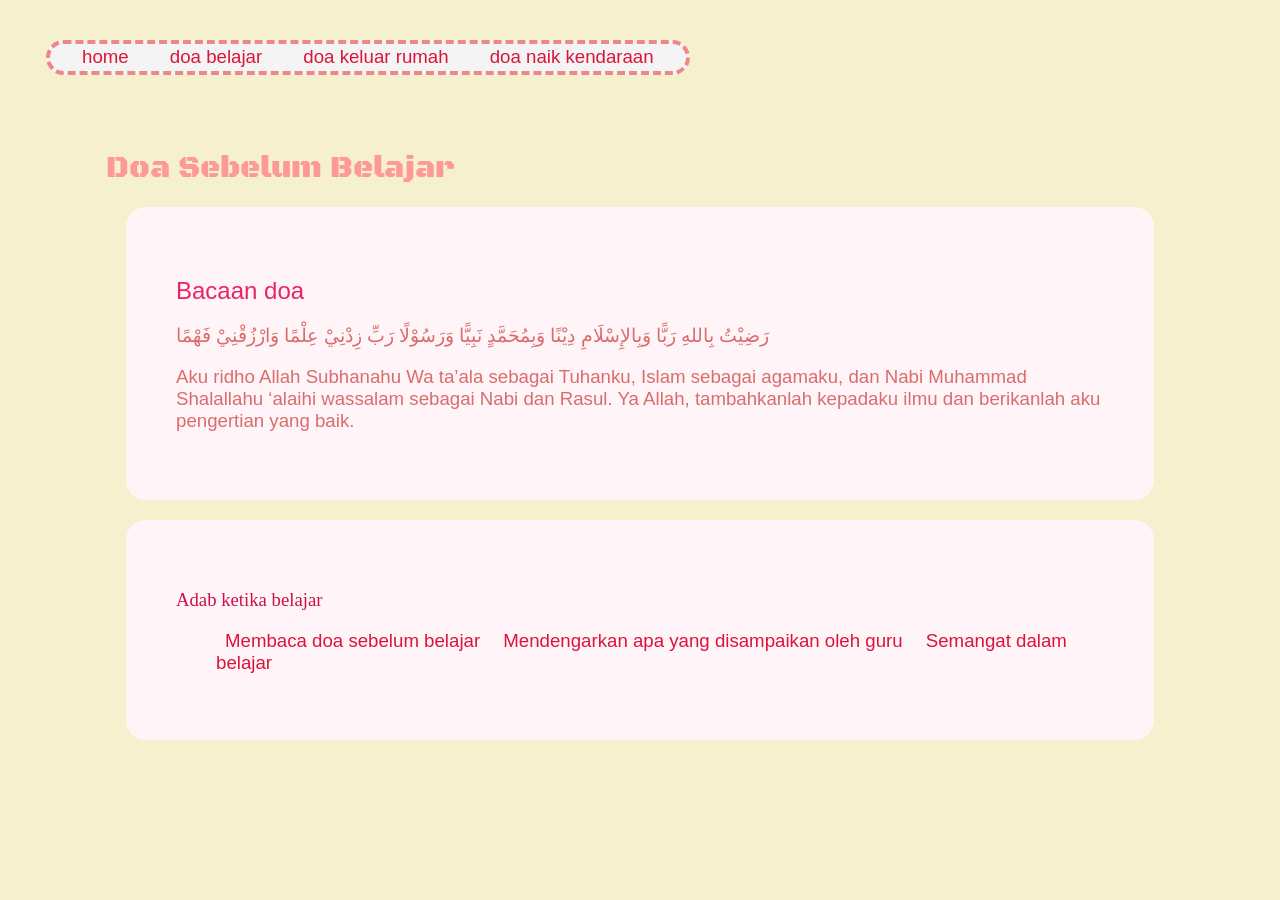
==== DoaBelajar.html @ 08a597c6 "Add files via upload" ====
<!DOCTYPE html>
<html>
  <head>
<link rel="stylesheet"  href="/Style.css"/>
    <link rel="preconnect" href="https://fonts.googleapis.com">
<link rel="preconnect" href="https://fonts.gstatic.com" crossorigin>
<link href="https://fonts.googleapis.com/css2?family=Black+Ops+One&display=swap" rel="stylesheet">
  
    </head>

  <body>
    
<header>
    <nav>
    <ul>
          <li> <a href= "index.html" > home </a></li>
          <li> <a href= "DoaBelajar.html" > doa belajar </a></li>
          <li> <a href= "DoaKeluarRumah.html" > doa keluar rumah </a></li>
          <li> <a href= "DoaNaikKendaraan.html" > doa naik kendaraan </a></li>
            
        </ul>


        
      </nav>
    </header>
    
    <div class = "container">
      
    
    
    <h1>
      Doa Sebelum Belajar
    </h1>
    <div class = "card">
    
    <h2>
      Bacaan doa
    </h2>
    <p>
          
 رَضِيْتُ بِاللهِ رَبًّا وَبِالإِسْلَامِ دِيْنًا وَبِمُحَمَّدٍ نَبِيًّا
          وَرَسُوْلًا رَبِّ زِدْنِيْ عِلْمًا وَارْزُقْنِيْ فَهْمًا
    </p>
    
    <p>
      Aku ridho Allah Subhanahu Wa ta’ala sebagai Tuhanku, Islam sebagai agamaku, dan Nabi Muhammad Shalallahu ‘alaihi wassalam sebagai Nabi dan Rasul. Ya Allah, tambahkanlah kepadaku ilmu dan berikanlah aku pengertian yang baik.
    </p>
    </div>

    <div class = "card">
    <h3>
      Adab ketika belajar
    </h3>
    
    <ol>

    <li> Membaca doa sebelum belajar </li>
    <li> Mendengarkan apa yang disampaikan oleh guru </li>
    <li> Semangat dalam belajar </li>
      
    </ol>
    </div>
    
    </div>
    
  </body>
</html>
---- Style.css ----
body {
 margin: 1rem; 
 font-family: sans-serif;
 line-height: 1,5;
 background-color: #F5F0CD;
 padding: 30px;
}

h1,h2,h3 {
  font-family: "Black Ops One", system-ui;
  font-weight: 400;
  font-style: normal;
  color: yellow;
}

h1 {
  font-size: 23pt;
  color: #FF9898;
   }

 p, li{
  font-family: "Lato", sans-serif;
  font-weight: 300;
  font-style: normal;
  color: #DA6C6C;
  font-size: 14pt;
}

h2 {
  font-family: "Oswald", sans-serif;
  font-optical-sizing: auto;
  font-weight: 300;
  color: #E82561;
}

h3 {
  font-family: "Playfair Display", serif;
  font-optical-sizing: auto;
  color:#CF0F47;
  /* font-weight: 400;
  font-style: normal; */
} 

.card {
  background-color: #FFF5F8;
  padding: 50px;
  margin: 20px;
  border-radius: 20px;
}
.container {
  padding: 60px;
  
}

nav, ul, li,a{
list-style-type: none;
display: inline;
padding: 9px;
}

nav{
background-color: #F4F4F4;
border-radius: 20px;
padding: 5px;
border-style: dashed;
border-color: #F08787;
border-width: 4px;
}

nav,ul,li,a{
text-decoration: none;
color:#DC143C;
}
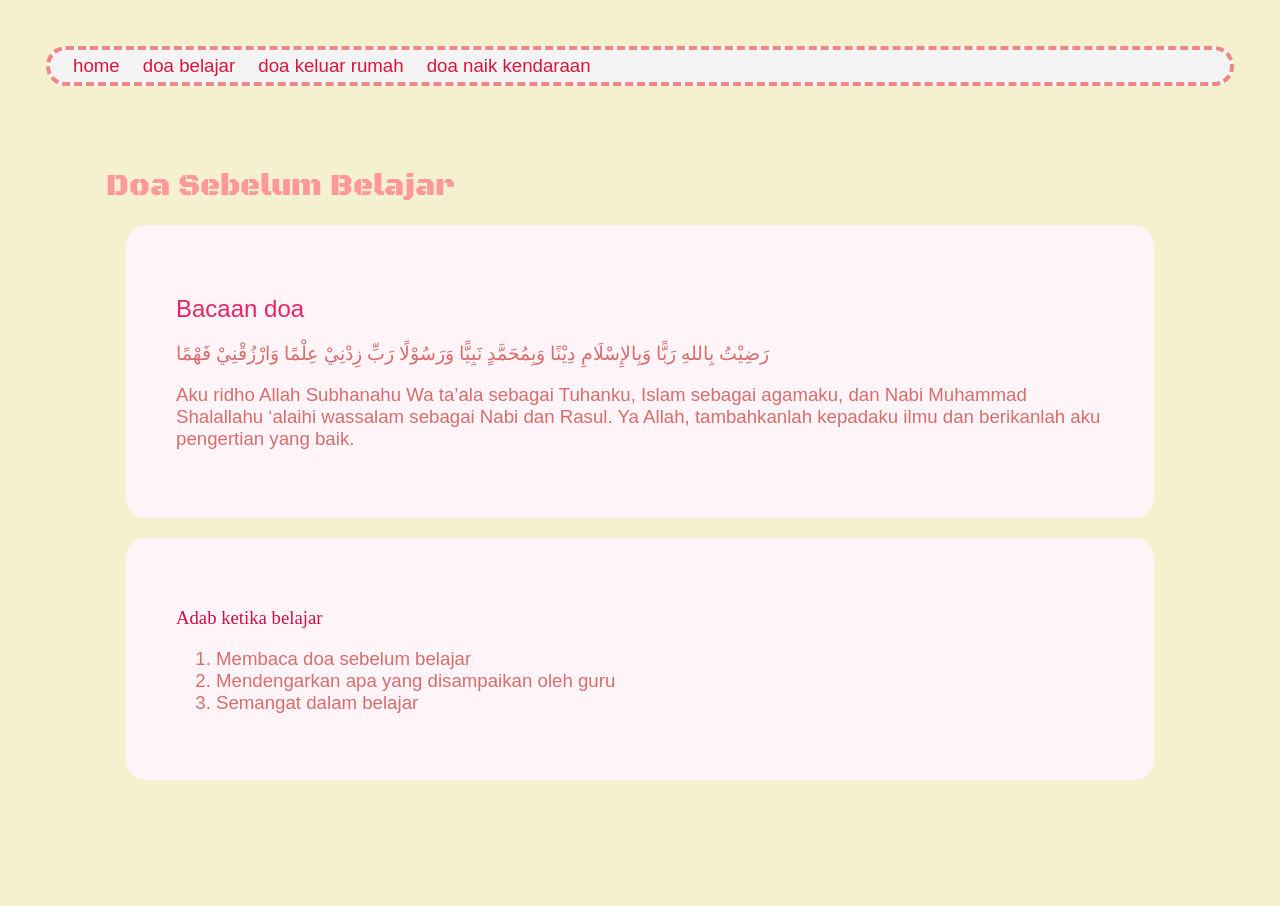
==== commit 3df98070: "Add files via upload" ====
--- a/DoaBelajar.html
+++ b/DoaBelajar.html
@@ -1,7 +1,7 @@
 <!DOCTYPE html>
 <html>
   <head>
-<link rel="stylesheet"  href="/Style.css"/>
+<link rel="stylesheet"  href="Style.css"/>
     <link rel="preconnect" href="https://fonts.googleapis.com">
 <link rel="preconnect" href="https://fonts.gstatic.com" crossorigin>
 <link href="https://fonts.googleapis.com/css2?family=Black+Ops+One&display=swap" rel="stylesheet">
--- a/Style.css
+++ b/Style.css
@@ -10,7 +10,7 @@
   font-family: "Black Ops One", system-ui;
   font-weight: 400;
   font-style: normal;
-  color: yellow;
+  color: #yellow;
 }
 
 h1 {
@@ -52,7 +52,7 @@
   
 }
 
-nav, ul, li,a{
+nav ul, nav li{
 list-style-type: none;
 display: inline;
 padding: 9px;
@@ -67,7 +67,7 @@
 border-width: 4px;
 }
 
-nav,ul,li,a{
+nav a{
 text-decoration: none;
 color:#DC143C;
 }
